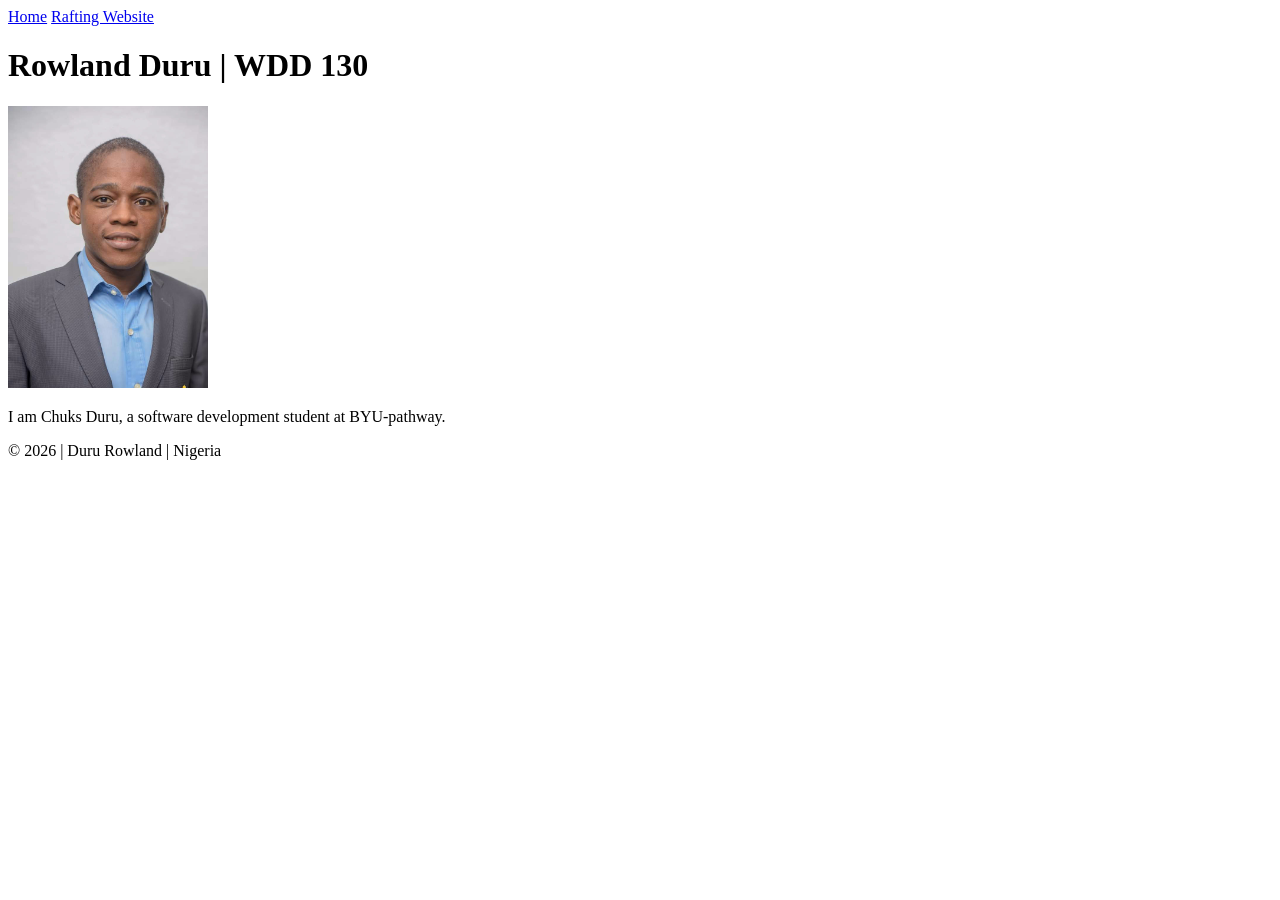
==== index.html @ d1aea342 "Minor edit in response to page audit. Not sure what else to do. Probably won't try again after this." ====
<!DOCTYPE html>
<html lang="en">

<head>
    <meta charset="UTF-8">
    <meta name="viewport" content="width=device-width, initial-scale=1.0">
    <title>Rowland Duru | WDD 130</title>
</head>

<body>
    <header>
        <nav>
            <a href="#">Home</a>
            <a href="wwr/">Rafting Website</a>
        </nav>
    </header>
    <main>
        <h1>Rowland Duru | WDD 130</h1>
        <img src="./images/profile.jpeg" alt="Duru Rowland" width="200">
        <p>I am Chuks Duru, a software development student at BYU-pathway.</p>
    </main>
    <footer>
        <p>&copy; 2026 | Duru Rowland | Nigeria</p>
    </footer>
</body>

</html>
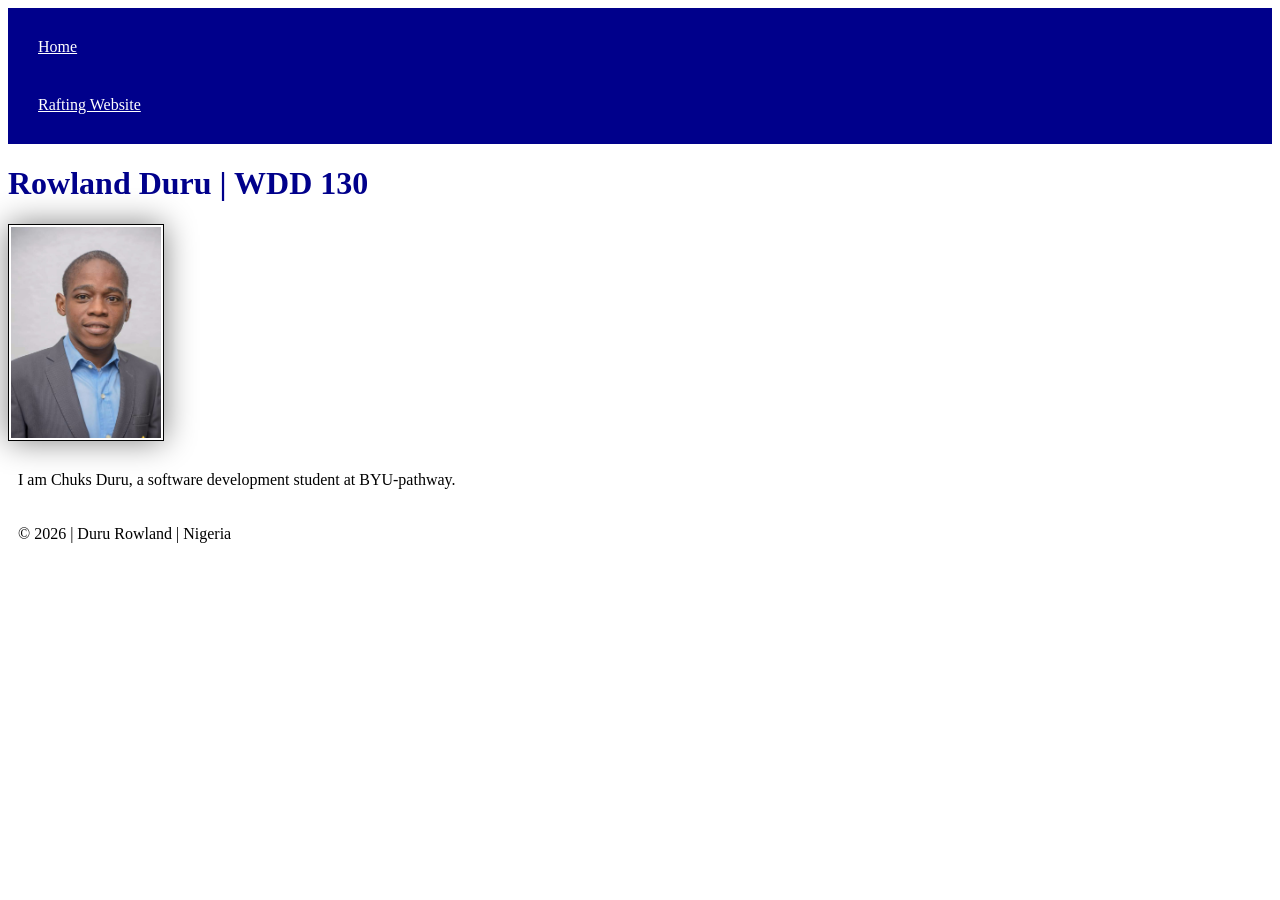
==== commit 8c14c73a: "Updated the index.html file with CSS styles" ====
--- a/index.html
+++ b/index.html
@@ -4,7 +4,8 @@
 <head>
     <meta charset="UTF-8">
     <meta name="viewport" content="width=device-width, initial-scale=1.0">
-    <title>Rowland Duru | WDD 130</title>
+    <title>Duru Rowland | WDD 130</title>
+    <link rel="stylesheet" href="styles/styles.css">
 </head>
 
 <body>
--- a/styles/styles.css
+++ b/styles/styles.css
@@ -0,0 +1,26 @@
+nav {
+  background-color: darkblue;
+  padding: 10px;
+}
+
+nav a {
+  color: white;
+  display: block;
+  padding: 20px;
+}
+
+h1 {
+  color: darkblue;
+}
+
+img {
+  width: 150px;
+  height: auto;
+  border: 1px solid black;
+  padding: 2px;
+  box-shadow: 0 0 30px gray;
+}
+
+p {
+  padding: 10px;
+}
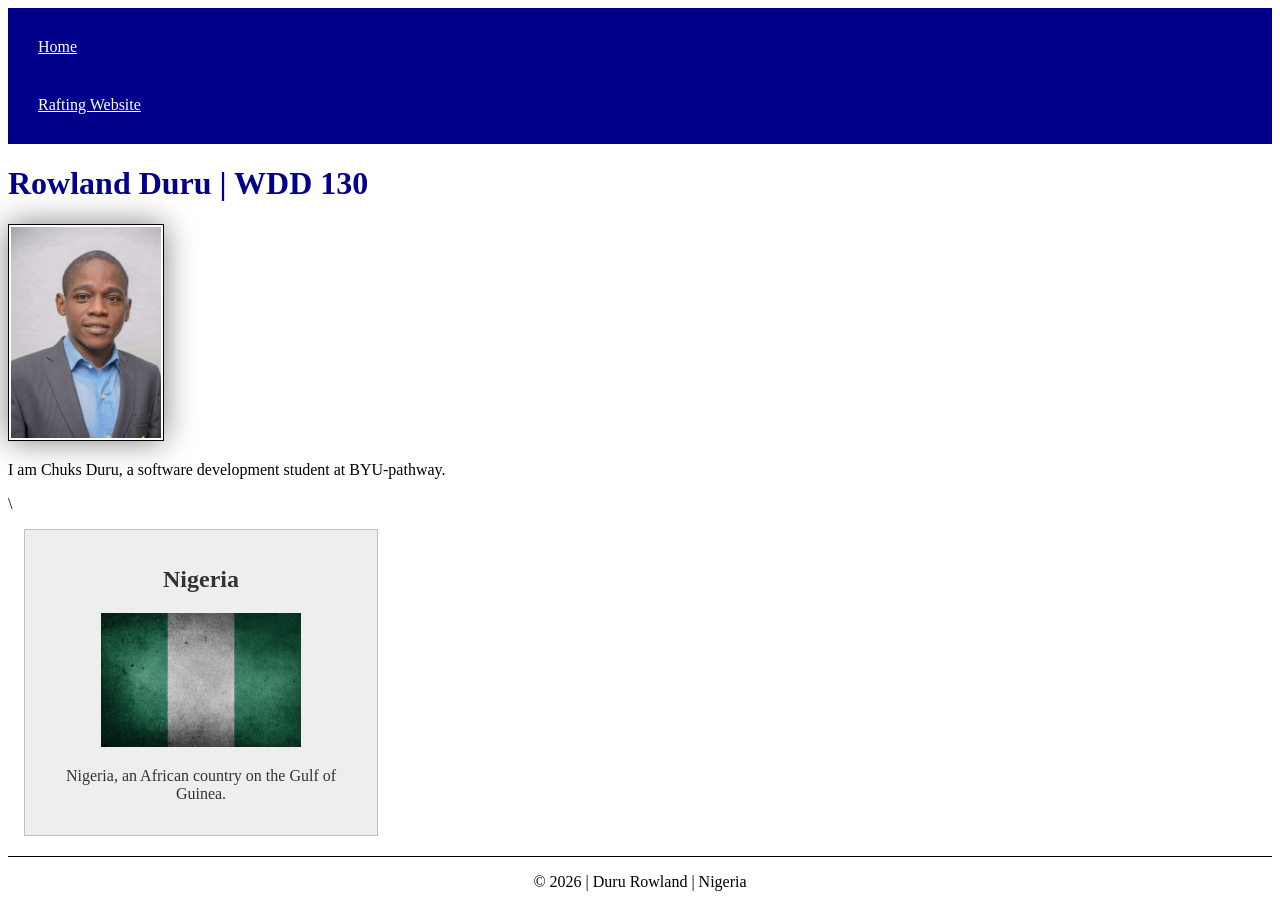
==== commit 57cc0887: "Week 02 update of the index.html file" ====
--- a/index.html
+++ b/index.html
@@ -4,6 +4,8 @@
 <head>
     <meta charset="UTF-8">
     <meta name="viewport" content="width=device-width, initial-scale=1.0">
+    <meta name="description" content="WDD130 homepage by Duru Rowland studying at BYU-pathway">
+    <meta name="author" content="Duru Rowland">
     <title>Duru Rowland | WDD 130</title>
     <link rel="stylesheet" href="styles/styles.css">
 </head>
@@ -19,7 +21,12 @@
         <h1>Rowland Duru | WDD 130</h1>
         <img src="./images/profile.jpeg" alt="Duru Rowland" width="200">
         <p>I am Chuks Duru, a software development student at BYU-pathway.</p>
-    </main>
+    </main>\
+    <aside>
+        <h2>Nigeria</h2>
+        <img src="images/naija-flag.jpg" alt="free image of the Nigerian flag">
+        <p>Nigeria, an African country on the Gulf of Guinea.</p>
+    </aside>
     <footer>
         <p>&copy; 2026 | Duru Rowland | Nigeria</p>
     </footer>
--- a/styles/styles.css
+++ b/styles/styles.css
@@ -13,7 +13,26 @@
   color: darkblue;
 }
 
-img {
+main {
+  max-width: 840px;
+}
+
+aside {
+  width: 20rem;
+  margin: 1rem;
+  border: 1px solid rgb(0 0 0 / 0.2);
+  padding: 1rem;
+  background-color: #eee;
+  color: #333;
+  text-align: center;
+}
+
+aside img {
+  width: 200px;
+  height: auto;
+}
+
+main img {
   width: 150px;
   height: auto;
   border: 1px solid black;
@@ -22,5 +41,11 @@
 }
 
 p {
-  padding: 10px;
+  padding: 0;
+}
+
+footer {
+  margin-top: 20px;
+  border-top: 1px solid black;
+  text-align: center;
 }
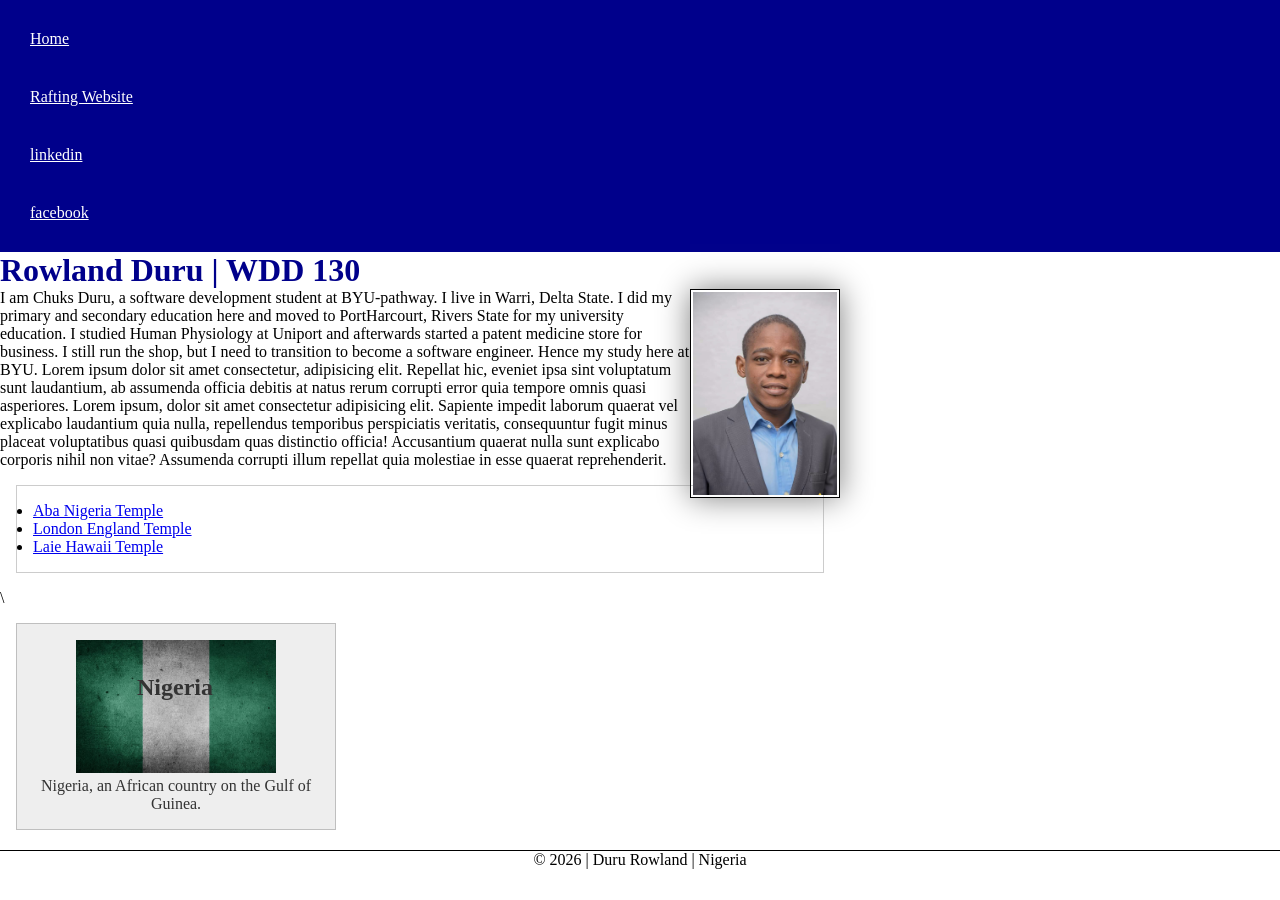
==== commit e8558cc8: "Week 03 code along updates effected" ====
--- a/index.html
+++ b/index.html
@@ -15,14 +15,38 @@
         <nav>
             <a href="#">Home</a>
             <a href="wwr/">Rafting Website</a>
+            <a href="https://linkedin.com">linkedin</a>
+            <a href="https://facebook.com">facebook</a>
         </nav>
     </header>
     <main>
         <h1>Rowland Duru | WDD 130</h1>
         <img src="./images/profile.jpeg" alt="Duru Rowland" width="200">
-        <p>I am Chuks Duru, a software development student at BYU-pathway.</p>
+        <p>I am Chuks Duru, a software development student at BYU-pathway. I live in Warri, Delta
+            State. I did my primary and secondary education here and moved to PortHarcourt, Rivers
+            State for my university education. I studied Human Physiology at Uniport and afterwards
+            started a patent medicine store for business. I still run the shop, but I need to
+            transition to become a software engineer. Hence my study here at BYU.
+
+            Lorem ipsum dolor sit amet consectetur, adipisicing elit. Repellat hic, eveniet ipsa
+            sint voluptatum sunt laudantium, ab assumenda officia debitis at natus rerum corrupti
+            error quia tempore omnis quasi asperiores.
+
+            Lorem ipsum, dolor sit amet consectetur adipisicing elit. Sapiente impedit laborum
+            quaerat vel explicabo laudantium quia nulla, repellendus temporibus perspiciatis
+            veritatis, consequuntur fugit minus placeat voluptatibus quasi quibusdam quas distinctio
+            officia! Accusantium quaerat nulla sunt explicabo corporis nihil non vitae? Assumenda
+            corrupti illum repellat quia molestiae in esse quaerat reprehenderit.</p>
+        <ul class="box">
+            <li><a href="https://www.churchofjesuschrist.org/temples/details/aba-nigeria-temple?lang=eng"
+                  target="_blank">Aba Nigeria Temple</a></li>
+            <li><a href="https://www.churchofjesuschrist.org/temples/details/london-england-temple?lang=eng"
+                  target="_blank">London England Temple</a></li>
+            <li><a href="https://www.churchofjesuschrist.org/temples/details/laie-hawaii-temple?lang=eng"
+                  target="_blank">Laie Hawaii Temple</a></li>
+        </ul>
     </main>\
-    <aside>
+    <aside class="box">
         <h2>Nigeria</h2>
         <img src="images/naija-flag.jpg" alt="free image of the Nigerian flag">
         <p>Nigeria, an African country on the Gulf of Guinea.</p>
--- a/styles/styles.css
+++ b/styles/styles.css
@@ -1,3 +1,13 @@
+* {
+  margin: 0;
+  padding: 0;
+  box-sizing: border-box;
+}
+
+:root {
+  --image-height: auto;
+}
+
 nav {
   background-color: darkblue;
   padding: 10px;
@@ -19,25 +29,31 @@
 
 aside {
   width: 20rem;
-  margin: 1rem;
-  border: 1px solid rgb(0 0 0 / 0.2);
-  padding: 1rem;
   background-color: #eee;
   color: #333;
   text-align: center;
+  position: relative;
 }
 
 aside img {
   width: 200px;
-  height: auto;
+
+  /* height: auto; */
+}
+
+aside h2 {
+  position: absolute;
+  top: 50px;
+  left: 120px;
 }
 
 main img {
   width: 150px;
-  height: auto;
+  /* height: auto; */
   border: 1px solid black;
   padding: 2px;
   box-shadow: 0 0 30px gray;
+  float: right;
 }
 
 p {
@@ -48,4 +64,16 @@
   margin-top: 20px;
   border-top: 1px solid black;
   text-align: center;
+}
+
+img {
+  height: var(--image-height);
+}
+
+/* Class Selectors */
+
+.box {
+  margin: 1rem;
+  padding: 1rem;
+  border: 1px solid rgb(0 0 0 / 0.2);
 }
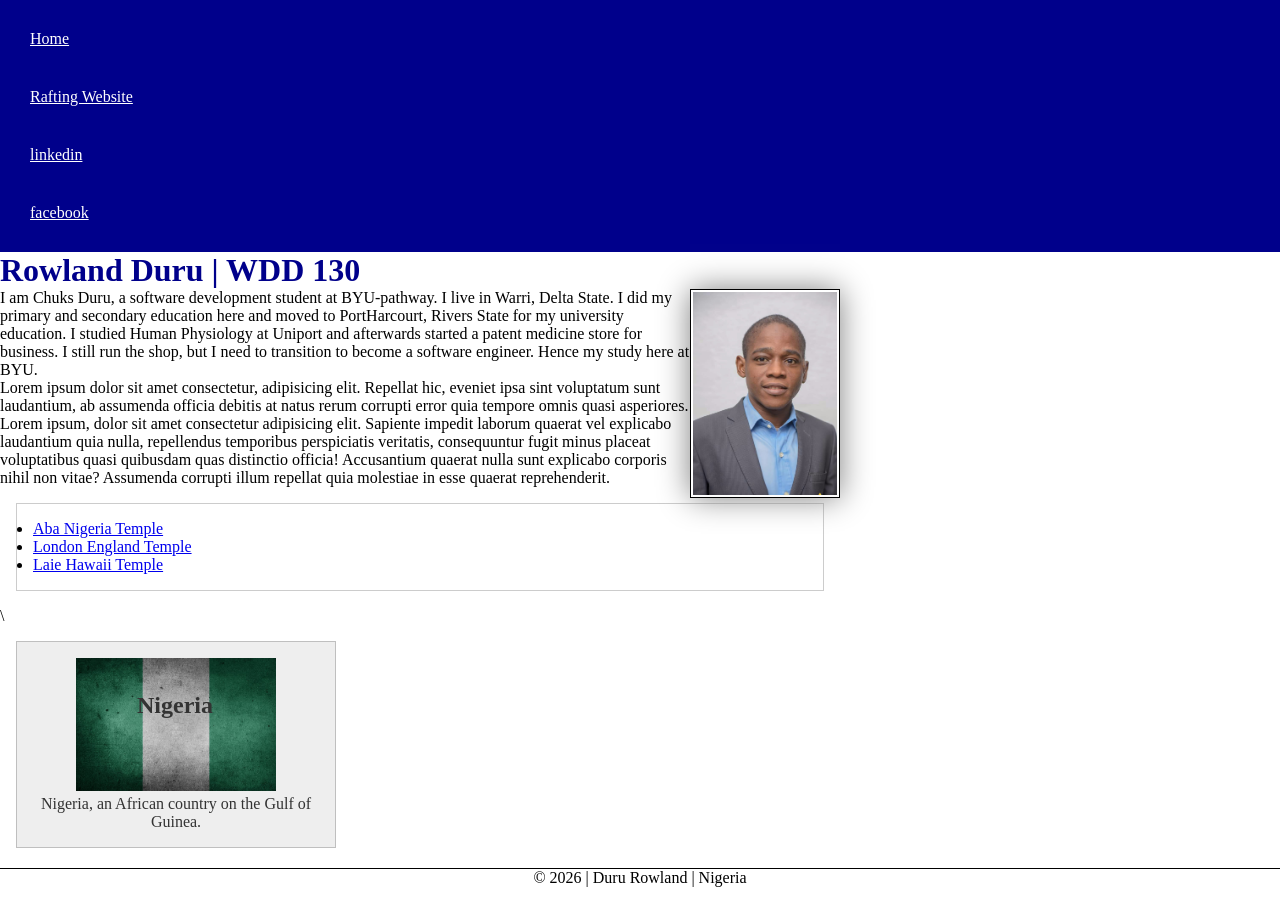
==== commit 764432bb: "More updates on Week 03 code along" ====
--- a/index.html
+++ b/index.html
@@ -27,8 +27,8 @@
             State for my university education. I studied Human Physiology at Uniport and afterwards
             started a patent medicine store for business. I still run the shop, but I need to
             transition to become a software engineer. Hence my study here at BYU.
-
-            Lorem ipsum dolor sit amet consectetur, adipisicing elit. Repellat hic, eveniet ipsa
+        </p>
+        <p>Lorem ipsum dolor sit amet consectetur, adipisicing elit. Repellat hic, eveniet ipsa
             sint voluptatum sunt laudantium, ab assumenda officia debitis at natus rerum corrupti
             error quia tempore omnis quasi asperiores.
 
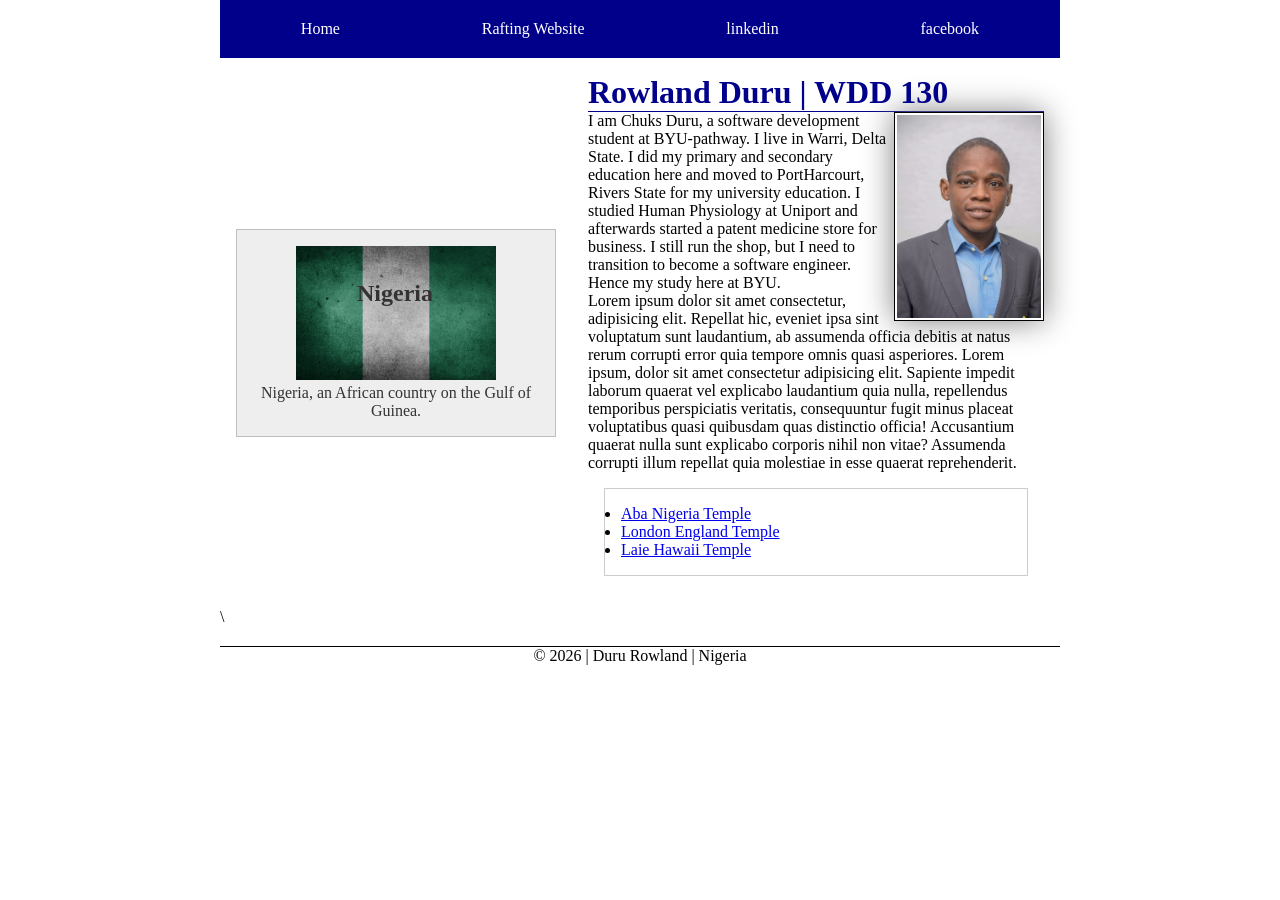
==== commit bffc42ae: "Week 04 about.html layout no be here" ====
--- a/index.html
+++ b/index.html
@@ -19,38 +19,46 @@
             <a href="https://facebook.com">facebook</a>
         </nav>
     </header>
-    <main>
-        <h1>Rowland Duru | WDD 130</h1>
-        <img src="./images/profile.jpeg" alt="Duru Rowland" width="200">
-        <p>I am Chuks Duru, a software development student at BYU-pathway. I live in Warri, Delta
-            State. I did my primary and secondary education here and moved to PortHarcourt, Rivers
-            State for my university education. I studied Human Physiology at Uniport and afterwards
-            started a patent medicine store for business. I still run the shop, but I need to
-            transition to become a software engineer. Hence my study here at BYU.
-        </p>
-        <p>Lorem ipsum dolor sit amet consectetur, adipisicing elit. Repellat hic, eveniet ipsa
-            sint voluptatum sunt laudantium, ab assumenda officia debitis at natus rerum corrupti
-            error quia tempore omnis quasi asperiores.
+    <div class="grid">
+        <main>
+            <h1>Rowland Duru | WDD 130</h1>
+            <img src="./images/profile.jpeg" alt="Duru Rowland" width="200">
+            <p>I am Chuks Duru, a software development student at BYU-pathway. I live in Warri,
+                Delta
+                State. I did my primary and secondary education here and moved to PortHarcourt,
+                Rivers
+                State for my university education. I studied Human Physiology at Uniport and
+                afterwards
+                started a patent medicine store for business. I still run the shop, but I need to
+                transition to become a software engineer. Hence my study here at BYU.
+            </p>
+            <p>Lorem ipsum dolor sit amet consectetur, adipisicing elit. Repellat hic, eveniet ipsa
+                sint voluptatum sunt laudantium, ab assumenda officia debitis at natus rerum
+                corrupti
+                error quia tempore omnis quasi asperiores.
 
-            Lorem ipsum, dolor sit amet consectetur adipisicing elit. Sapiente impedit laborum
-            quaerat vel explicabo laudantium quia nulla, repellendus temporibus perspiciatis
-            veritatis, consequuntur fugit minus placeat voluptatibus quasi quibusdam quas distinctio
-            officia! Accusantium quaerat nulla sunt explicabo corporis nihil non vitae? Assumenda
-            corrupti illum repellat quia molestiae in esse quaerat reprehenderit.</p>
-        <ul class="box">
-            <li><a href="https://www.churchofjesuschrist.org/temples/details/aba-nigeria-temple?lang=eng"
-                  target="_blank">Aba Nigeria Temple</a></li>
-            <li><a href="https://www.churchofjesuschrist.org/temples/details/london-england-temple?lang=eng"
-                  target="_blank">London England Temple</a></li>
-            <li><a href="https://www.churchofjesuschrist.org/temples/details/laie-hawaii-temple?lang=eng"
-                  target="_blank">Laie Hawaii Temple</a></li>
-        </ul>
-    </main>\
-    <aside class="box">
-        <h2>Nigeria</h2>
-        <img src="images/naija-flag.jpg" alt="free image of the Nigerian flag">
-        <p>Nigeria, an African country on the Gulf of Guinea.</p>
-    </aside>
+                Lorem ipsum, dolor sit amet consectetur adipisicing elit. Sapiente impedit laborum
+                quaerat vel explicabo laudantium quia nulla, repellendus temporibus perspiciatis
+                veritatis, consequuntur fugit minus placeat voluptatibus quasi quibusdam quas
+                distinctio
+                officia! Accusantium quaerat nulla sunt explicabo corporis nihil non vitae?
+                Assumenda
+                corrupti illum repellat quia molestiae in esse quaerat reprehenderit.</p>
+            <ul class="box">
+                <li><a href="https://www.churchofjesuschrist.org/temples/details/aba-nigeria-temple?lang=eng"
+                      target="_blank">Aba Nigeria Temple</a></li>
+                <li><a href="https://www.churchofjesuschrist.org/temples/details/london-england-temple?lang=eng"
+                      target="_blank">London England Temple</a></li>
+                <li><a href="https://www.churchofjesuschrist.org/temples/details/laie-hawaii-temple?lang=eng"
+                      target="_blank">Laie Hawaii Temple</a></li>
+            </ul>
+        </main>\
+        <aside class="box">
+            <h2>Nigeria</h2>
+            <img src="images/naija-flag.jpg" alt="free image of the Nigerian flag">
+            <p>Nigeria, an African country on the Gulf of Guinea.</p>
+        </aside>
+    </div>
     <footer>
         <p>&copy; 2026 | Duru Rowland | Nigeria</p>
     </footer>
--- a/styles/styles.css
+++ b/styles/styles.css
@@ -9,22 +9,39 @@
 }
 
 nav {
+  display: flex;
   background-color: darkblue;
   padding: 10px;
+  justify-content: space-around;
 }
 
 nav a {
   color: white;
   display: block;
-  padding: 20px;
+  padding: 10px 20px;
+  text-decoration: none;
 }
 
 h1 {
   color: darkblue;
+  border-bottom: 1px solid darkblue;
+}
+
+div.grid {
+  display: grid;
+  align-items: center;
 }
 
 main {
+  grid-column: 2/3;
+  margin: 1rem;
+}
+
+.grid,
+header,
+footer {
   max-width: 840px;
+  margin: 0 auto;
 }
 
 aside {
@@ -33,6 +50,8 @@
   color: #333;
   text-align: center;
   position: relative;
+  grid-column: 1/2;
+  grid-row: 1/2;
 }
 
 aside img {
